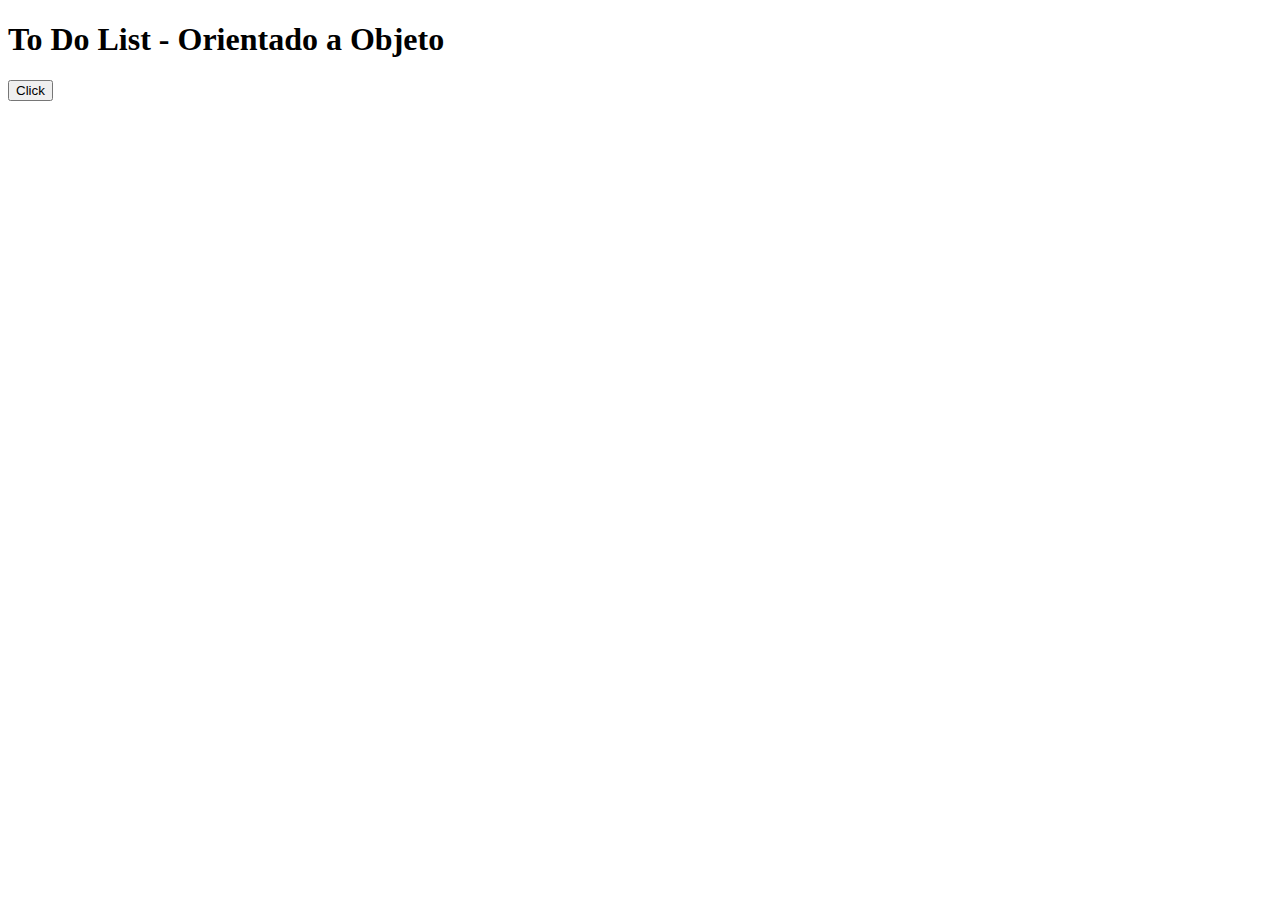
==== 07-projeto-to-do-list/index.html @ f0922a0d "configurando projeto to-do-list" ====
<!DOCTYPE html>
<html lang="pt-br">

  <head>
    <meta charset="UTF-8">
    <meta http-equiv="X-UA-Compatible" content="IE=edge">
    <meta name="viewport" content="width=device-width, initial-scale=1.0">
    <title>To Do App - OOP</title>
    <link href="https://cdn.jsdelivr.net/npm/bootstrap@5.0.2/dist/css/bootstrap.min.css" rel="stylesheet"
      integrity="sha384-EVSTQN3/azprG1Anm3QDgpJLIm9Nao0Yz1ztcQTwFspd3yD65VohhpuuCOmLASjC" crossorigin="anonymous">
    <link rel="stylesheet" href="css/style.css">
  </head>

  <body>
    <h1>To Do List - Orientado a Objeto</h1>

    <div class="container">
      <button class="btn btn-danger">Click</button>
    </div>
    <script src="https://cdn.jsdelivr.net/npm/bootstrap@5.0.2/dist/js/bootstrap.bundle.min.js"
      integrity="sha384-MrcW6ZMFYlzcLA8Nl+NtUVF0sA7MsXsP1UyJoMp4YLEuNSfAP+JcXn/tWtIaxVXM"
      crossorigin="anonymous"></script>
    <script src="js/scripts.js"></script>
  </body>

</html>
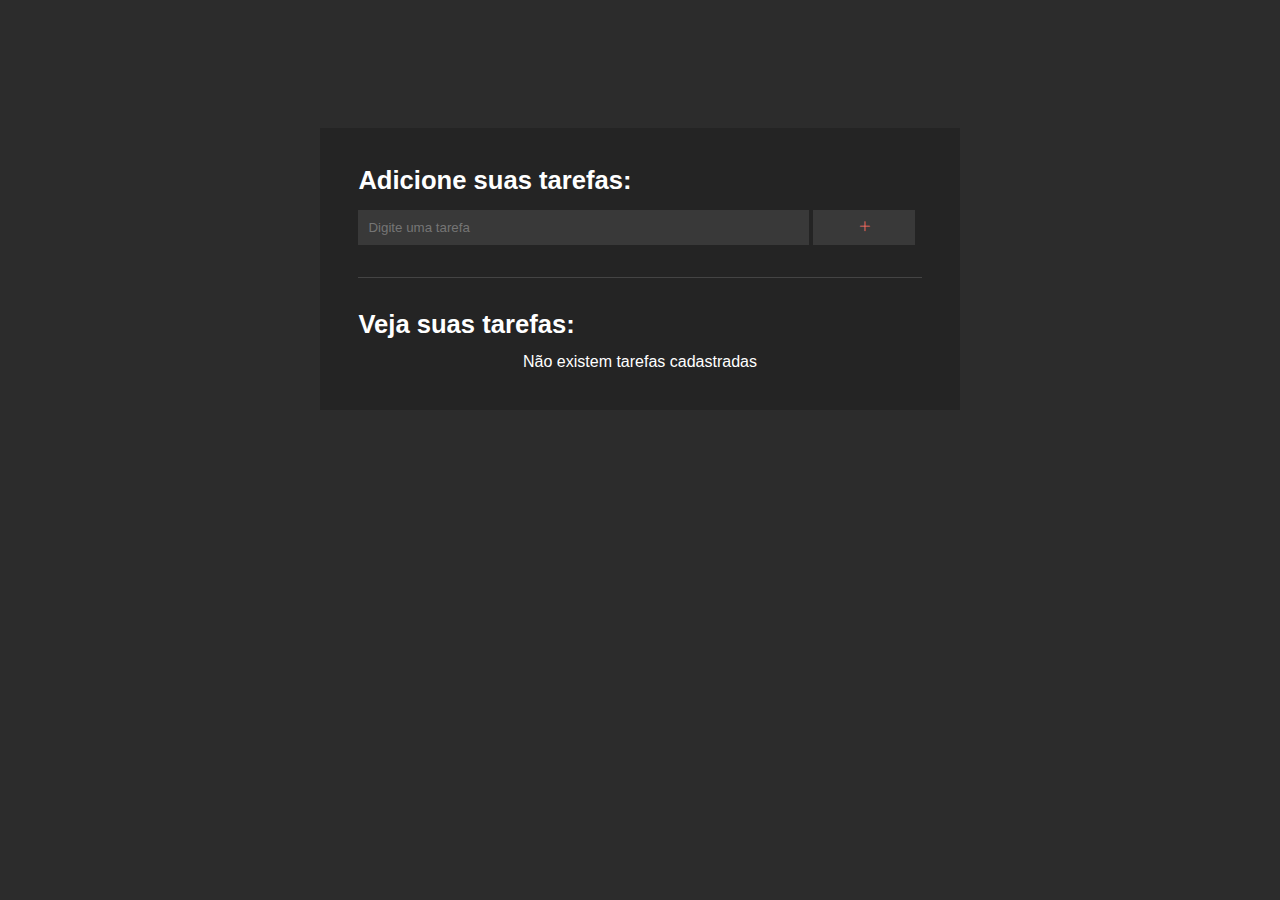
==== commit c569e1bf: "finalizado style" ====
--- a/07-projeto-to-do-list/index.html
+++ b/07-projeto-to-do-list/index.html
@@ -12,11 +12,27 @@
   </head>
 
   <body>
-    <h1>To Do List - Orientado a Objeto</h1>
+    <div id="main-container">
+      <div id="add-container">
+        <h2>Adicione suas tarefas:</h2>
+        <form action="">
+          <input type="text" name="task" placeholder="Digite uma tarefa">
+          <button type="submit" id="add"> <i class="bi bi-plus-lg"></i></button>
+        </form>
+      </div>
+      <div id="tasks-container">
+        <h2>Veja suas tarefas:</h2>
+        <!-- Template -->
+        <div class="task hidden">
+          <i class="bi bi-check-lg"></i>
+          <span class="task-title">Título da tarefa</span>
+          <i class="bi bi-trash-fill"></i>
+        </div>
+        <!-- Fim Template -->
+        <p id="empty-tasks">Não existem tarefas cadastradas</p>
+      </div>
+    </div>
 
-    <div class="container">
-      <button class="btn btn-danger">Click</button>
-    </div>
     <script src="https://cdn.jsdelivr.net/npm/bootstrap@5.0.2/dist/js/bootstrap.bundle.min.js"
       integrity="sha384-MrcW6ZMFYlzcLA8Nl+NtUVF0sA7MsXsP1UyJoMp4YLEuNSfAP+JcXn/tWtIaxVXM"
       crossorigin="anonymous"></script>
--- a/07-projeto-to-do-list/css/style.css
+++ b/07-projeto-to-do-list/css/style.css
@@ -0,0 +1,112 @@
+@import url("https://cdn.jsdelivr.net/npm/bootstrap-icons@1.10.3/font/bootstrap-icons.css");
+
+* {
+	margin: 0;
+	padding: 0;
+	box-sizing: border-box;
+	color: #fff;
+	font-family: Helvetica;
+}
+
+body {
+	background-color: #2c2c2c;
+}
+
+h2 {
+	margin-bottom: 0.9rem;
+  font-size: 1.6rem;
+}
+
+/* to-do container  */
+#main-container {
+	background-color: #242424;
+	position: relative;
+	max-width: 50%;
+	margin: 0 auto;
+	padding: 3%;
+	margin-top: 10%;
+}
+
+/* add container */
+#add-container {
+	margin-bottom: 2rem;
+	padding-bottom: 2rem;
+	border-bottom: 1px solid #444;
+}
+
+#add-container input,
+#add-container button {
+	padding: 10px;
+	background-color: #393939;
+	border: none;
+	width: 80%;
+	display: inline-block;
+}
+
+#add-container button {
+	width: 18%;
+	cursor: pointer;
+	transition: 0.5s;
+}
+
+#add-container button i {
+	color: #ff7066;
+}
+
+#add-container button:hover {
+	background-color: #ff7066;
+}
+
+#add-container button:hover > i {
+	color: #242424;
+}
+
+/* task-container */
+.task {
+	margin-bottom: 1rem;
+	padding-bottom: 1rem;
+	border-bottom: 1px solid #444;
+	position: relative;
+}
+
+.hidden {
+	display: none;
+}
+
+.task:hover .bi-trash-fill {
+	display: block;
+}
+
+.bi-check-lg {
+	border-radius: 50%;
+	border: 1px solid #444;
+	padding: 4px;
+	margin-right: 10px;
+	cursor: pointer;
+}
+
+.bi-check-lg.done {
+	color: #0dd657;
+	border: #0dd657 1px solid;
+}
+
+.bi-check-lg:hover {
+	color: #ff7066;
+	border: #ff7066 solid 1px;
+}
+
+.bi-trash-fill {
+	position: absolute;
+	right: .4rem;
+	top: 0.1rem;
+  cursor: pointer;
+  display: none;
+}
+
+.bi-trash-fill:hover {
+  color: #ff7066;
+}
+
+#empty-tasks{
+  text-align: center;
+}
